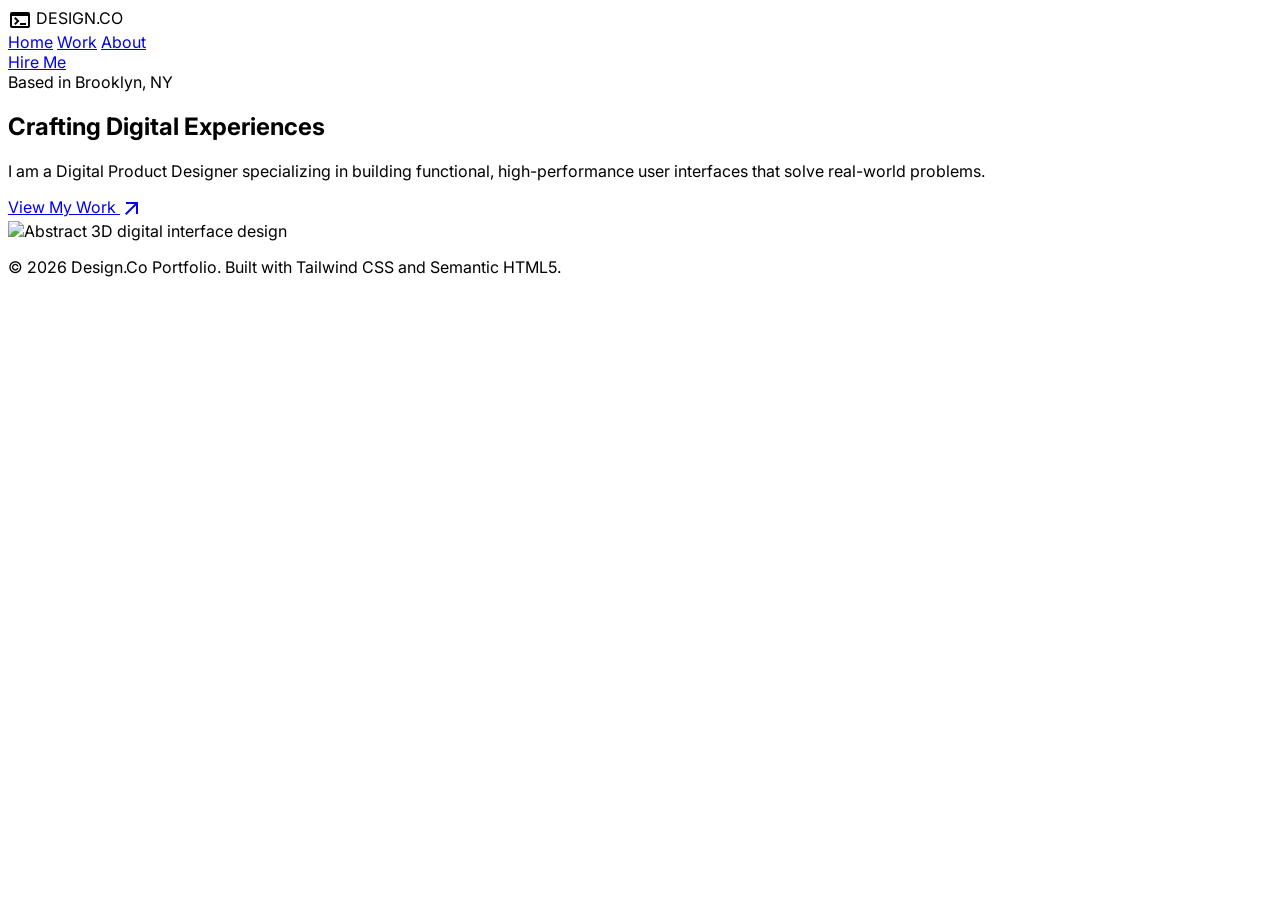
==== index.html @ 7fd38328 "Ready for Deployment" ====
<!DOCTYPE html>
<html class="dark" lang="en">
<head>
    <meta charset="utf-8"/>
    <meta content="width=device-width, initial-scale=1.0" name="viewport"/>
    <title>Design.Co | Digital Product Designer</title>
    <script src="https://cdn.tailwindcss.com?plugins=forms,container-queries"></script>
    <link href="https://fonts.googleapis.com/css2?family=Inter:wght@300;400;500;600;700;900&display=swap" rel="stylesheet"/>
    <link href="https://fonts.googleapis.com/css2?family=Material+Symbols+Outlined" rel="stylesheet"/>
    <link rel="stylesheet" href="styles.css">
    <script>
        tailwind.config = {
            darkMode: "class",
            theme: {
                extend: {
                    colors: { "primary": "#66ffdb", "background-light": "#f5f8f8", "background-dark": "#0f231e" },
                    fontFamily: { "display": ["Inter", "sans-serif"] }
                }
            }
        }
    </script>
</head>
<body class="bg-background-light dark:bg-background-dark font-display text-slate-900 dark:text-slate-100 antialiased">
    <header class="sticky top-0 z-50 w-full border-b border-primary/10 bg-background-light/80 dark:bg-background-dark/80 backdrop-blur-md">
        <nav class="mx-auto max-w-7xl px-6 lg:px-12 flex h-20 items-center justify-between" aria-label="Main Navigation">
            <div class="flex items-center gap-2 text-primary font-black tracking-tighter text-xl">
                <span class="material-symbols-outlined text-3xl" aria-hidden="true">terminal</span> DESIGN.CO
            </div>
            <div class="hidden md:flex items-center gap-10">
                <a class="text-sm font-bold text-primary" href="index.html" aria-current="page">Home</a>
                <a class="text-sm font-medium hover:text-primary transition-colors" href="work.html">Work</a>
                <a class="text-sm font-medium hover:text-primary transition-colors" href="about.html">About</a>
            </div>
            <a href="about.html#contact" class="bg-primary text-background-dark px-6 py-2 rounded-lg text-sm font-bold hover:opacity-90 transition-all">Hire Me</a>
        </nav>
    </header>

    <main id="main-content">
        <section class="px-6 py-20 lg:py-32 max-w-7xl mx-auto grid grid-cols-1 lg:grid-cols-2 items-center gap-16">
            <div class="space-y-8">
                <span class="text-primary font-mono text-xs tracking-[0.3em] uppercase block">Based in Brooklyn, NY</span>
                <h1 class="text-5xl md:text-7xl font-black leading-tight tracking-tighter">Crafting Digital <span class="text-primary">Experiences</span></h1>
                <p class="max-w-lg text-lg text-slate-500 dark:text-slate-400 leading-relaxed">
                    I am a Digital Product Designer specializing in building functional, high-performance user interfaces that solve real-world problems.
                </p>
                <div class="flex gap-4">
                    <a href="work.html" class="rounded-lg bg-primary px-8 py-4 text-background-dark font-bold hover:opacity-90 flex items-center gap-2">View My Work <span class="material-symbols-outlined text-sm">arrow_outward</span></a>
                </div>
            </div>
            <div class="hidden lg:block relative">
                <div class="aspect-square rounded-3xl bg-slate-800 overflow-hidden border border-primary/20">
                    <img src="https://images.unsplash.com/photo-1633356122544-f134324a6cee?auto=format&fit=crop&q=80&w=800" alt="Abstract 3D digital interface design" class="w-full h-full object-cover opacity-80">
                </div>
            </div>
        </section>
    </main>

    <footer class="border-t border-primary/10 py-12 text-center text-sm text-slate-500">
        <p>© 2026 Design.Co Portfolio. Built with Tailwind CSS and Semantic HTML5.</p>
    </footer>
</body>
</html>
---- styles.css ----
/* Custom Variable Definitions */
:root {
    --primary: #66ffdb;
    --bg-dark: #0f231e;
    --bg-light: #f5f8f8;
}

/* Base Styles & Typography */
body {
    font-family: 'Inter', sans-serif;
    scroll-behavior: smooth;
    -webkit-font-smoothing: antialiased;
}

/* Material Symbols Global Config */
.material-symbols-outlined {
    font-variation-settings: 'FILL' 0, 'wght' 400, 'GRAD' 0, 'opsz' 24;
    display: inline-block;
    vertical-align: middle;
}

/* Custom Experience Timeline for About Page */
.timeline-item {
    position: relative;
    padding-left: 2.5rem;
    border-left: 2px solid rgba(102, 255, 219, 0.2);
    padding-bottom: 2.5rem;
}

.timeline-item:last-child {
    border-left: 2px solid transparent;
}

.timeline-dot {
    position: absolute;
    left: -11px;
    top: 0;
    width: 1.25rem;
    height: 1.25rem;
    border-radius: 9999px;
    background-color: var(--primary);
    box-shadow: 0 0 15px rgba(102, 255, 219, 0.4);
}

/* Smooth Focus States for Accessibility */
a:focus-visible, button:focus-visible {
    outline: 2px solid var(--primary);
    outline-offset: 4px;
}

/* Custom Selection */
::selection {
    background-color: var(--primary);
    color: var(--bg-dark);
}
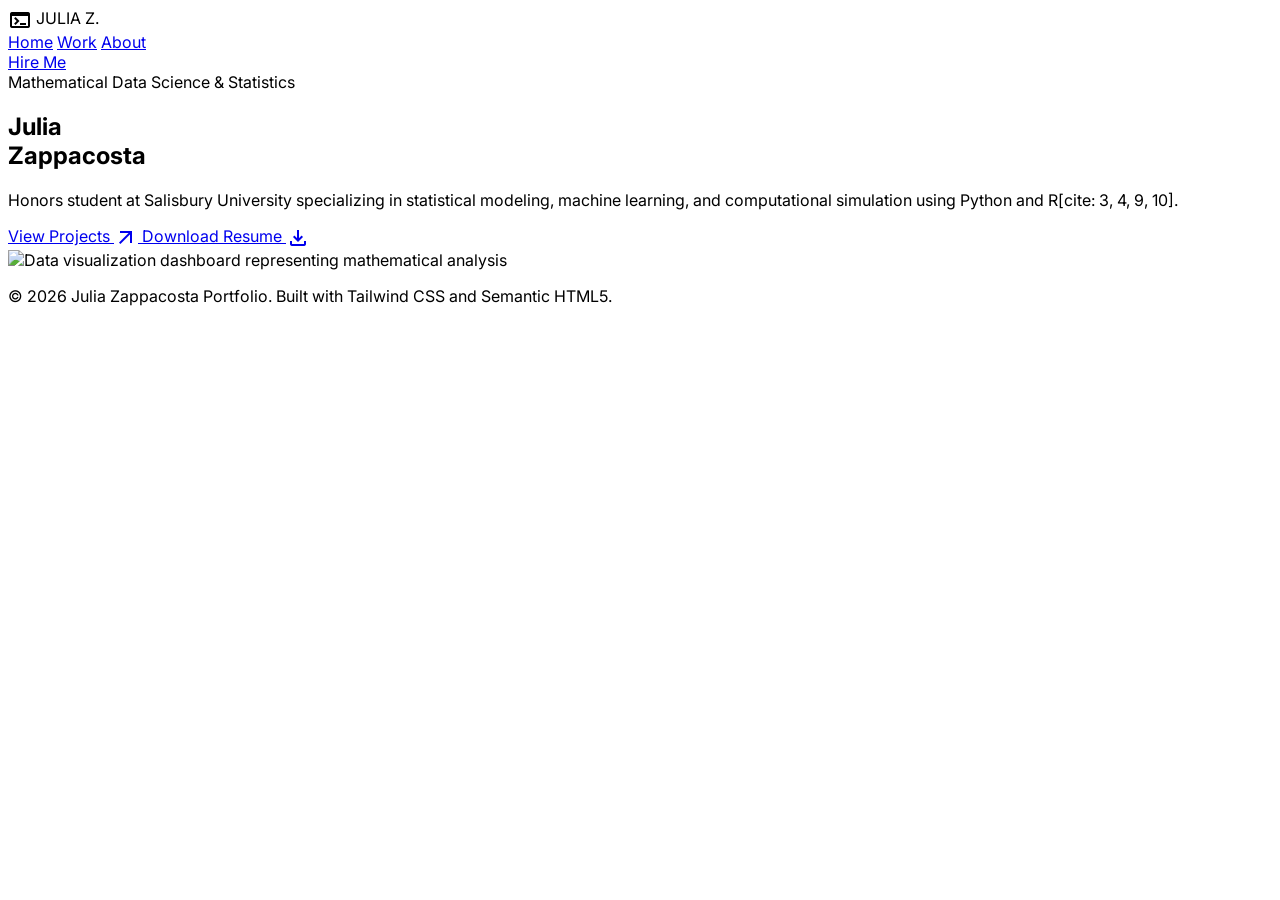
==== commit 4efa6cdc: "Final" ====
--- a/index.html
+++ b/index.html
@@ -3,7 +3,7 @@
 <head>
     <meta charset="utf-8"/>
     <meta content="width=device-width, initial-scale=1.0" name="viewport"/>
-    <title>Design.Co | Digital Product Designer</title>
+    <title>Julia Zappacosta | Mathematical Data Science</title>
     <script src="https://cdn.tailwindcss.com?plugins=forms,container-queries"></script>
     <link href="https://fonts.googleapis.com/css2?family=Inter:wght@300;400;500;600;700;900&display=swap" rel="stylesheet"/>
     <link href="https://fonts.googleapis.com/css2?family=Material+Symbols+Outlined" rel="stylesheet"/>
@@ -21,42 +21,54 @@
     </script>
 </head>
 <body class="bg-background-light dark:bg-background-dark font-display text-slate-900 dark:text-slate-100 antialiased">
+    
     <header class="sticky top-0 z-50 w-full border-b border-primary/10 bg-background-light/80 dark:bg-background-dark/80 backdrop-blur-md">
         <nav class="mx-auto max-w-7xl px-6 lg:px-12 flex h-20 items-center justify-between" aria-label="Main Navigation">
             <div class="flex items-center gap-2 text-primary font-black tracking-tighter text-xl">
-                <span class="material-symbols-outlined text-3xl" aria-hidden="true">terminal</span> DESIGN.CO
+                <span class="material-symbols-outlined text-3xl" aria-hidden="true">terminal</span> JULIA Z.
             </div>
             <div class="hidden md:flex items-center gap-10">
                 <a class="text-sm font-bold text-primary" href="index.html" aria-current="page">Home</a>
-                <a class="text-sm font-medium hover:text-primary transition-colors" href="work.html">Work</a>
-                <a class="text-sm font-medium hover:text-primary transition-colors" href="about.html">About</a>
+                <a class="text-sm font-medium hover:text-primary transition-colors text-slate-400" href="work.html">Work</a>
+                <a class="text-sm font-medium hover:text-primary transition-colors text-slate-400" href="about.html">About</a>
             </div>
             <a href="about.html#contact" class="bg-primary text-background-dark px-6 py-2 rounded-lg text-sm font-bold hover:opacity-90 transition-all">Hire Me</a>
         </nav>
     </header>
 
-    <main id="main-content">
-        <section class="px-6 py-20 lg:py-32 max-w-7xl mx-auto grid grid-cols-1 lg:grid-cols-2 items-center gap-16">
+    <main id="main-content" class="px-6 py-20 lg:py-32 max-w-7xl mx-auto">
+        <section class="grid grid-cols-1 lg:grid-cols-2 items-center gap-16">
             <div class="space-y-8">
-                <span class="text-primary font-mono text-xs tracking-[0.3em] uppercase block">Based in Brooklyn, NY</span>
-                <h1 class="text-5xl md:text-7xl font-black leading-tight tracking-tighter">Crafting Digital <span class="text-primary">Experiences</span></h1>
-                <p class="max-w-lg text-lg text-slate-500 dark:text-slate-400 leading-relaxed">
-                    I am a Digital Product Designer specializing in building functional, high-performance user interfaces that solve real-world problems.
+                <div class="inline-block px-3 py-1 text-xs font-bold tracking-widest uppercase bg-primary/10 text-primary rounded-full">
+                    Mathematical Data Science & Statistics 
+                </div>
+                <h1 class="text-6xl md:text-7xl font-black leading-tight tracking-tighter">
+                    Julia <br/><span class="text-primary">Zappacosta</span>
+                </h1>
+                <p class="max-w-lg text-xl text-slate-500 dark:text-slate-400 leading-relaxed">
+                    Honors student at Salisbury University specializing in statistical modeling, machine learning, and computational simulation using Python and R[cite: 3, 4, 9, 10].
                 </p>
-                <div class="flex gap-4">
-                    <a href="work.html" class="rounded-lg bg-primary px-8 py-4 text-background-dark font-bold hover:opacity-90 flex items-center gap-2">View My Work <span class="material-symbols-outlined text-sm">arrow_outward</span></a>
+                <div class="flex flex-wrap gap-4">
+                    <a href="work.html" class="rounded-xl bg-primary px-8 py-4 text-background-dark font-bold hover:brightness-110 flex items-center gap-2 transition-all">
+                        View Projects <span class="material-symbols-outlined text-sm">arrow_outward</span>
+                    </a>
+                    <a href="Resume - Julia Zappacosta.pdf" download class="rounded-xl border border-primary text-primary px-8 py-4 font-bold hover:bg-primary/10 flex items-center gap-2 transition-all">
+                        Download Resume <span class="material-symbols-outlined text-sm">download</span>
+                    </a>
                 </div>
             </div>
+
             <div class="hidden lg:block relative">
-                <div class="aspect-square rounded-3xl bg-slate-800 overflow-hidden border border-primary/20">
-                    <img src="https://images.unsplash.com/photo-1633356122544-f134324a6cee?auto=format&fit=crop&q=80&w=800" alt="Abstract 3D digital interface design" class="w-full h-full object-cover opacity-80">
+                <div class="aspect-square rounded-3xl bg-slate-800 overflow-hidden border border-primary/20 shadow-2xl shadow-primary/10">
+                    <img src="https://images.unsplash.com/photo-1551288049-bebda4e38f71?auto=format&fit=crop&q=80&w=800" alt="Data visualization dashboard representing mathematical analysis" class="w-full h-full object-cover opacity-70">
                 </div>
             </div>
         </section>
     </main>
 
     <footer class="border-t border-primary/10 py-12 text-center text-sm text-slate-500">
-        <p>© 2026 Design.Co Portfolio. Built with Tailwind CSS and Semantic HTML5.</p>
+        <p>© 2026 Julia Zappacosta Portfolio. Built with Tailwind CSS and Semantic HTML5.</p>
     </footer>
+
 </body>
-</html>+</html> 
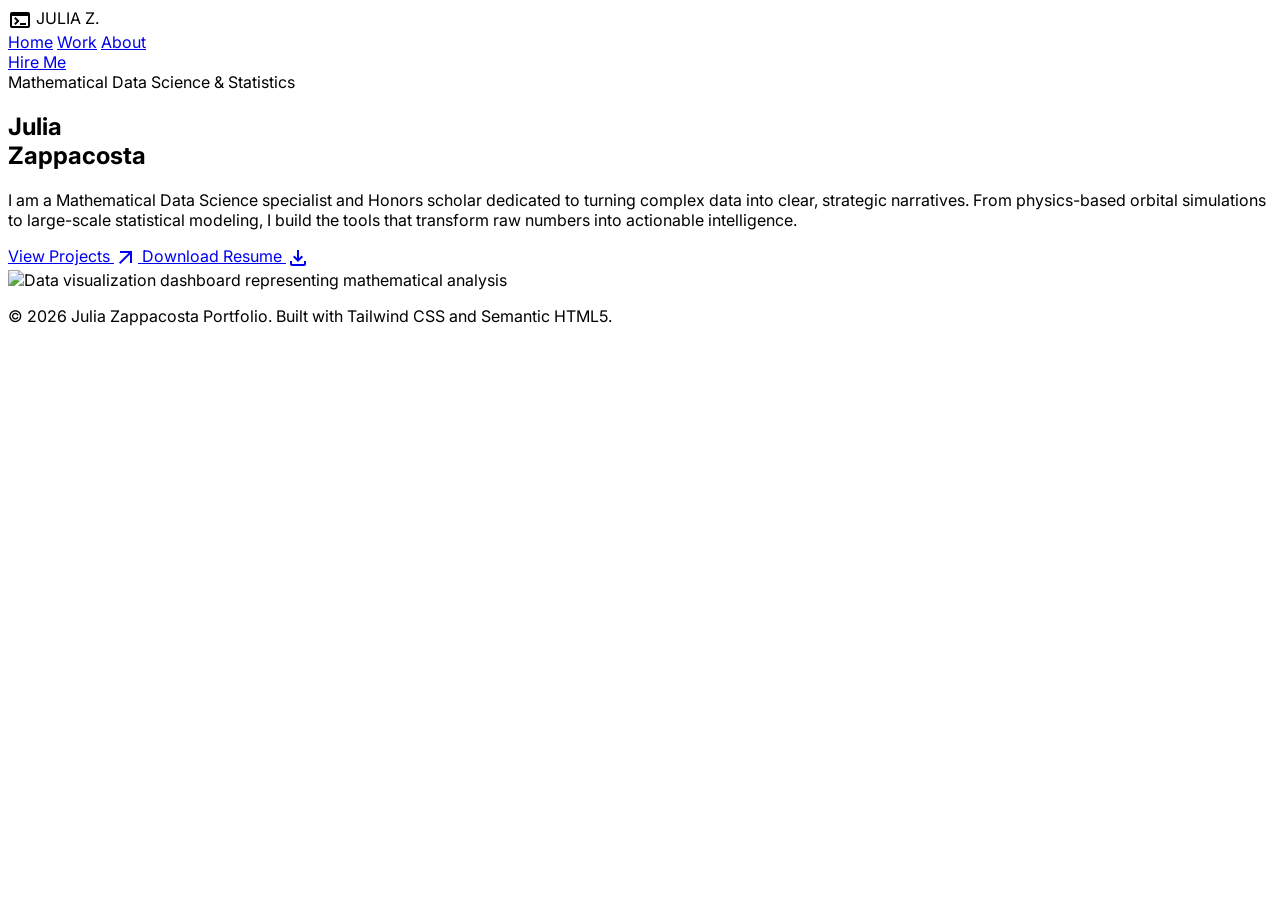
==== commit 31c452be: "Photo Upload" ====
--- a/index.html
+++ b/index.html
@@ -46,7 +46,7 @@
                     Julia <br/><span class="text-primary">Zappacosta</span>
                 </h1>
                 <p class="max-w-lg text-xl text-slate-500 dark:text-slate-400 leading-relaxed">
-                    Honors student at Salisbury University specializing in statistical modeling, machine learning, and computational simulation using Python and R[cite: 3, 4, 9, 10].
+                    I am a Mathematical Data Science specialist and Honors scholar dedicated to turning complex data into clear, strategic narratives. From physics-based orbital simulations to large-scale statistical modeling, I build the tools that transform raw numbers into actionable intelligence.
                 </p>
                 <div class="flex flex-wrap gap-4">
                     <a href="work.html" class="rounded-xl bg-primary px-8 py-4 text-background-dark font-bold hover:brightness-110 flex items-center gap-2 transition-all">
